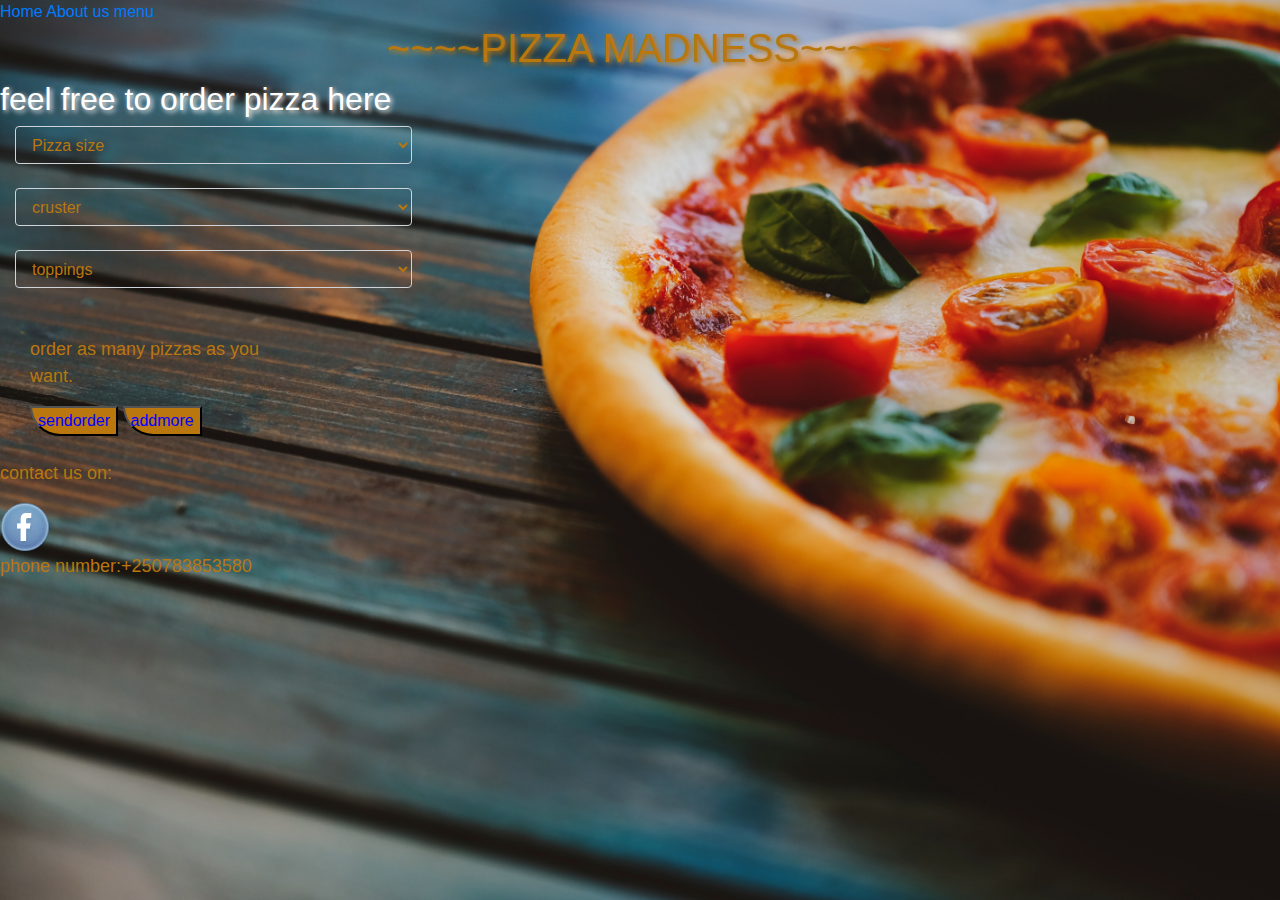
==== index2.html @ a1a0c9f0 "i add footer" ====
<!DOCTYPE.<!DOCTYPE html>
<html>

<head>
  <meta charset="utf-8" />
  <meta http-equiv="X-UA-Compatible" content="IE=edge">
  <title>Page Title</title>
  <meta name="viewport" content="width=device-width, initial-scale=1">
  <link href="css/bootstrap.css" rel="stylesheet" type="text/css">
  <link href="css/styles.css" rel="stylesheet" type="text/css">
</head>

<body>
  <div class="container-fluide">
    <div class="row ">
      <div class="col-md-12">
        <div class="card"></div>
        <div class="topnav">

          <div class="topnav-right">
                  <div class="menu">
                          <a href="index.html">Home</a>
                          <a href="index2.html">About us</a>

                          <a href="index2.html">menu</a>
                  </div>
          </div>
  </div>
        <h1>~~~~PIZZA MADNESS~~~~</h1>

        <h2>feel free to order pizza here</h2>

        <div class="col-md-4" id="border">
          <div class="pizzaSize">
            <select class="form-control" id="select1">
              <option value="pizzaSize">Pizza size </option>
              <option value="small">small price 700rwf</option>
              <option value="medium">medium price 1000rwf</option>
              <option value="large">large price 2000rwf</option>
            </select>
          </div><br>
          <div class=" cruster">
            <select class="form-control form-control-s" id="select2">
              <option value="kind of cruster" width="300" height="300">cruster</option>
              <option value="crispy">crispy price 300rwf</option>
              <option value="stuffed">stuffed price 500rwf</option>
              <option value="Gluten-free">Gluten-free price 700rwf</option>
            </select>
          </div><br>
          <div class="toppings">
            <select class="form-control" id="select3">
              <option value="toppings">toppings</option>
              <option value="extra cheese">extra cheese price 400rwf</option>
              <option value="Pepperoni">Pepperoni price 600rwf</option>
              <option value="Mushrooms">Mushrooms price 800rwf</option>
              <option value="bacon">bacon price 100rwf</option>
            </select>
          </div>
          <br>
          
          <br>


          <div class="col-md-8">
            <p>order as many pizzas as you want.</p>
            <button type="button" class=" sendOrder"> sendorder</button>
            <button type="button" class="addmore"> addmore</button>
            </div>
          <br>
          <div class="card">
            <div class="ordedPizza">
              <h2>~~~ORDER SUMMARY~~~</h2>
              <p>pizza: <span id="one"></span></p>
              <p>crust: <span id="two"></span></p>
              </p>
              <p>toppings: <span id="three"></span></p>
              <button type="button" class="checkout">checkout price</button>
               <br>
              <p id="p1">total price: <span id="four"></span></p>
              <button type="button" class=" delived"> delived</button>
              <p id="deliv">delivered cost: <span class="deliv"></span></p>
              <p id="total">total cost: <span class="total"></span></p>
             
            </div>
          </div>



        </div>


      </div>
    </div>
    
  </div>
  
  <script src="js/jquery-3.4.1.js"></script>
  <script src="js/script.js"></script>
</body>
 
<footer>
      
    <p>contact us on:</p>  
  <img src="images/facebook.png"> 
  <P>phone number:+250783853580</P>
  

  
  
</footer>  
</div>  
 

</html>
---- css/styles.css ----
body{
    background-image: url(../images/pizza2.jpg);
    background-repeat: no-repeat;
    background-size: cover;
    height: 600px;
    background-attachment: fixed;
    
}
h1{
    color:#B9770E;
    text-align: center;
    text-shadow: 3px 3px 6px;
}
#border{
    border-radius: 50%;
    background-color: transparent;
}
.submit{
color:#B9770E;
background-color: transparent; 
}
.form-control{
    color: #B9770E;
    background-color: transparent;
   }
   #number{
       color:#B9770E;
       background-color: transparent;
   }
  ::placeholder{
      color: #B9770E;

  }
  
  h2{
      color: white;
      text-shadow: 2px 2px 5px;
  }
  h1{
      color: #B9770E;
      text-shadow: 2px 2px 5px;
  }
  #deli{
      color:#B9770E;
      background-color: #B9770E;
  }
  .delived{
      text-align: center;
      color: blue;
      background-color: #B9770E;
      /* padding-left 150px; */
      border-bottom-left-radius:100px;  
      display: none;
  }
  
  .addmore{
    background-color: #B9770E;
      border-bottom-left-radius: 80px;
      color: blue;  
  }
  .sendOrder{
    text-align: center;
      color: blue;
      background-color: #B9770E;
      padding: left 150px;
      border-bottom-left-radius:100px;    
  }
  .checkout{
    color: blue;
    background-color: #B9770E;
    padding:left 150px;
        
  }
  p{
      color:#B9770E;
      font-size: 18px;
  }
  .border{
     box-shadow: 0 4px 8px 0 #B9770E,0 6px 20px 0 #B9770E;
  }
  .card{
      background-color: rgba(0, 0, 0, 0.3);
      display: none;
  }
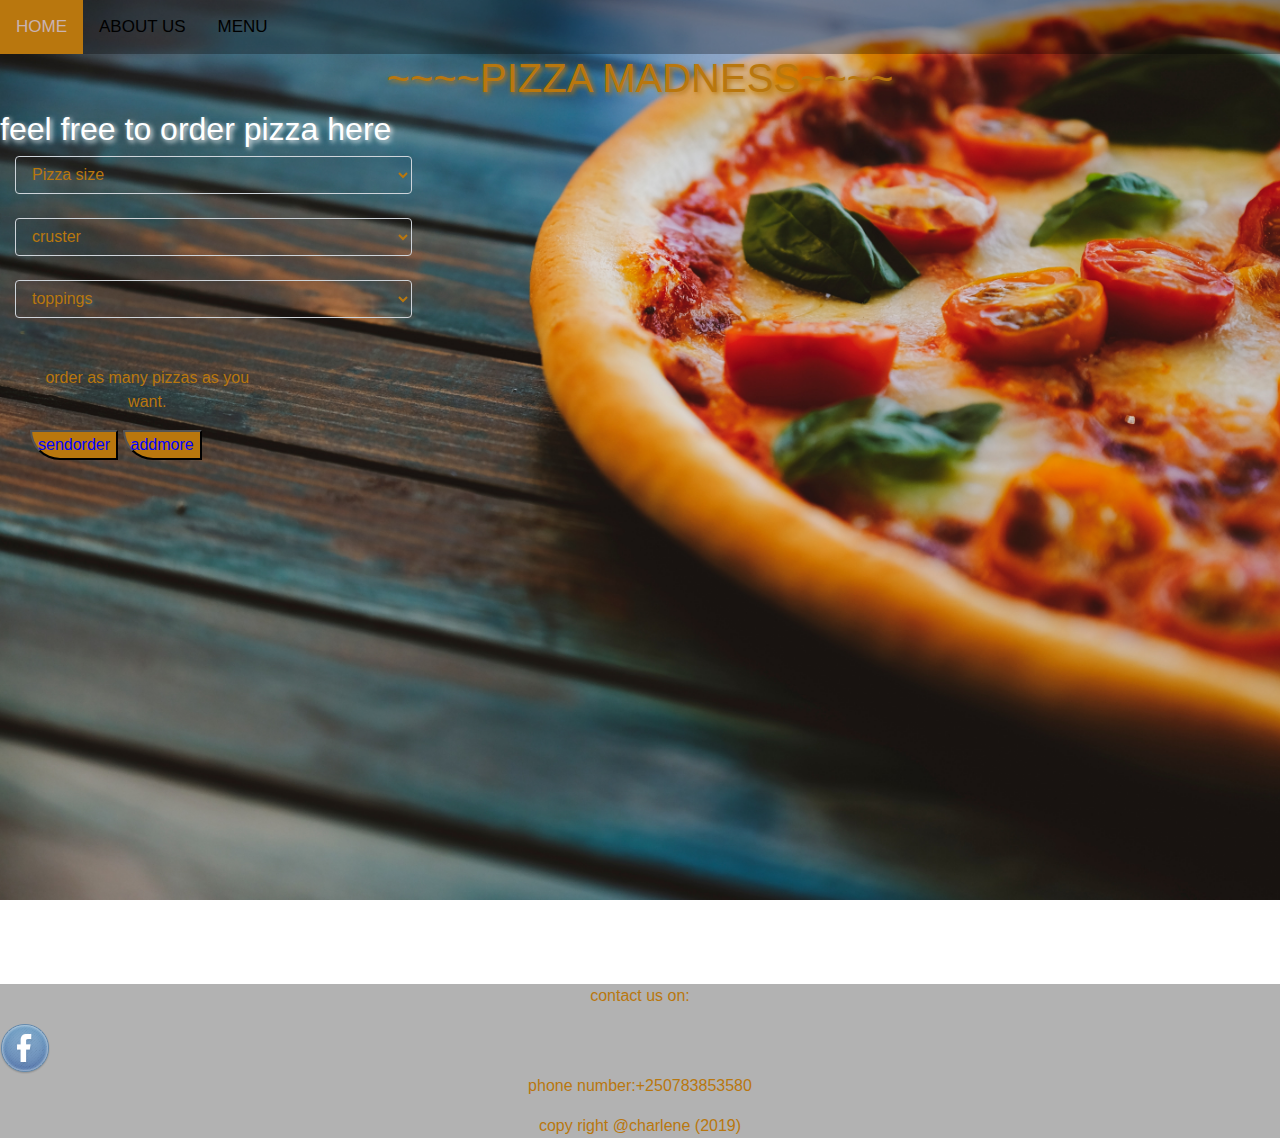
==== commit 34af37fc: "i add navigation bar and styles" ====
--- a/index2.html
+++ b/index2.html
@@ -103,7 +103,7 @@
     <p>contact us on:</p>  
   <img src="images/facebook.png"> 
   <P>phone number:+250783853580</P>
-  
+  <p>copy right @charlene (2019)</p>
 
   
   
--- a/css/styles.css
+++ b/css/styles.css
@@ -7,6 +7,36 @@
     background-attachment: fixed;
     
 }
+.topnav {
+    overflow: hidden;
+    background-color:rgba(0, 0, 0, 0.3);
+  }
+  
+  /*navigation styling*/
+.topnav a {
+    float: left;
+    color: black;
+    text-align: center;
+    padding: 14px 16px;
+    text-decoration: none;
+    font-size: 17px;
+    text-transform: uppercase;
+  }
+  /* Change the color of links on hover */
+.topnav a:hover {
+    background-color:#B9770E;
+    color: rgb(201, 179, 179);
+  }
+  
+  /* Add a color to the active/current link */
+.topnav a.active {
+    background-color: none;
+    color: white;
+  }
+
+.topnav-right{
+      float: left;
+  }
 h1{
     color:#B9770E;
     text-align: center;
@@ -74,7 +104,8 @@
   }
   p{
       color:#B9770E;
-      font-size: 18px;
+      font-size: 16px;
+      text-align: center;
   }
   .border{
      box-shadow: 0 4px 8px 0 #B9770E,0 6px 20px 0 #B9770E;
@@ -83,4 +114,11 @@
       background-color: rgba(0, 0, 0, 0.3);
       display: none;
   }
+  footer{
+     background: rgba(0, 0, 0, 0.3) ;
+     margin-top:500px; 
+  }
+  img{
+      margin-right: 150px;
+  }
   